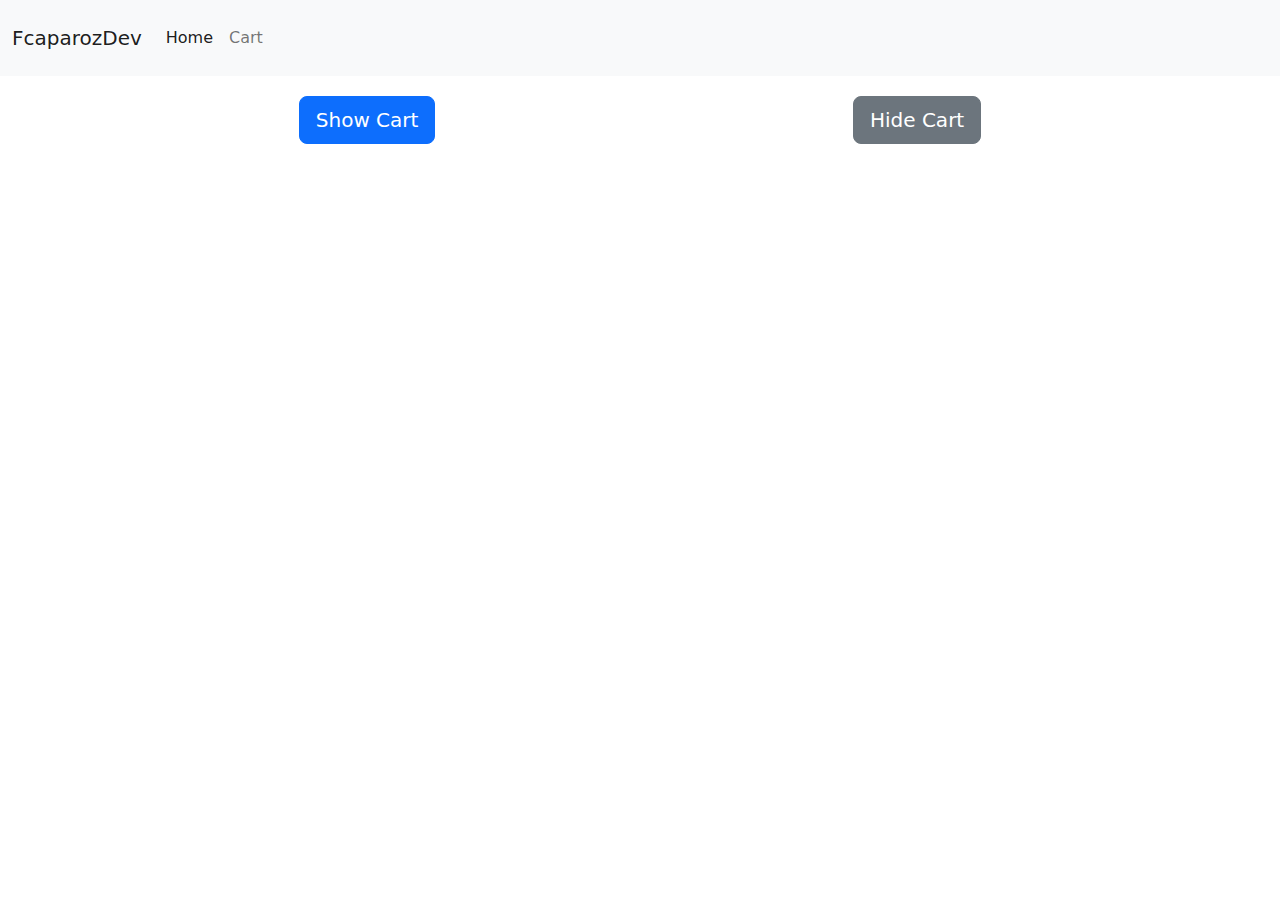
==== cart.html @ e6509acd "problemas" ====
<!DOCTYPE html>
<html lang="en">
<head>
    <meta charset="UTF-8">
    <meta http-equiv="X-UA-Compatible" content="IE=edge">
    <meta name="viewport" content="width=device-width, initial-scale=1.0">
    <link rel="stylesheet" href="./css/bootstrap.css">
    <link rel="stylesheet" href="./css/styles.css">
    <title>Products</title>
</head>
<body>
    <header>
        <nav class="navbar navbar-expand-lg bg-light">
            <div class="container-fluid">
              <a class="navbar-brand" href="./index.html">FcaparozDev</a>
              <button class="navbar-toggler" type="button" data-bs-toggle="collapse" data-bs-target="#navbarNavAltMarkup" aria-controls="navbarNavAltMarkup" aria-expanded="false" aria-label="Toggle navigation">
                <span class="navbar-toggler-icon"></span>
              </button>
              <div class="collapse navbar-collapse" id="navbarNavAltMarkup">
                <div class="navbar-nav">
                  <a class="nav-link active" aria-current="page" href="./index.html">Home</a>
                  <a class="nav-link" href="./cart.html">Cart</a>
                </div>
              </div>
            </div>
          </nav>
    </header>

    <div class="container buttonsProductsDiv">
        <button type="button" id="showCart" class="btn btn-primary btn-lg buttonsProducts">Show Cart</button>
        <button type="button" id="hideCart" class="btn btn-secondary btn-lg buttonsProducts">Hide Cart</button>
    </div>
      <script src="./js/cart.js"></script>
      <script src="./js/bootstrap.js"></script>
</body>
</html>
---- css/styles.css ----
nav > *{
    padding: 10px;
}

.buttonsProductsDiv{
    padding: 20px;
    display: flex;
    justify-content: space-around;
}

#pNameForm,#pPriceForm{
    color: red;
}

#h2Products{
text-align: center;
}

#products{
    display: flex;
    justify-content: space-evenly;
    flex-wrap: wrap;
    padding: 10px;
}

#products > div {
    padding: 10px;
    border: 1px solid black;
}

#products > p {
    padding: 10px;
}
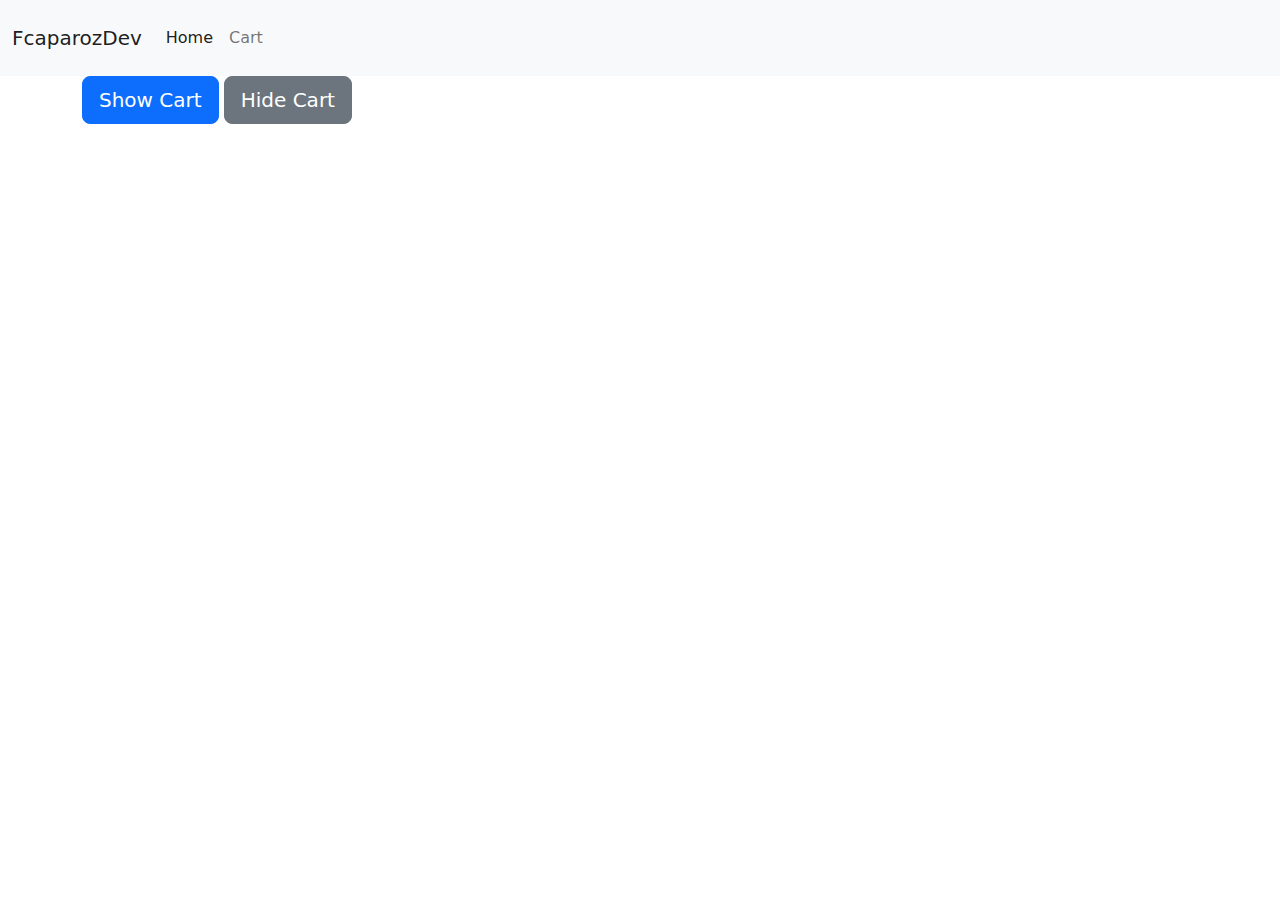
==== commit 9232b284: "usamos localstorage para el carrito y mejoramos los botones de addtocart" ====
--- a/cart.html
+++ b/cart.html
@@ -1,36 +1,42 @@
 <!DOCTYPE html>
 <html lang="en">
+
 <head>
-    <meta charset="UTF-8">
-    <meta http-equiv="X-UA-Compatible" content="IE=edge">
-    <meta name="viewport" content="width=device-width, initial-scale=1.0">
-    <link rel="stylesheet" href="./css/bootstrap.css">
-    <link rel="stylesheet" href="./css/styles.css">
-    <title>Products</title>
+  <meta charset="UTF-8">
+  <meta http-equiv="X-UA-Compatible" content="IE=edge">
+  <meta name="viewport" content="width=device-width, initial-scale=1.0">
+  <link rel="stylesheet" href="./css/bootstrap.css">
+  <link rel="stylesheet" href="./css/styles.css">
+  <title>Products</title>
 </head>
+
 <body>
-    <header>
-        <nav class="navbar navbar-expand-lg bg-light">
-            <div class="container-fluid">
-              <a class="navbar-brand" href="./index.html">FcaparozDev</a>
-              <button class="navbar-toggler" type="button" data-bs-toggle="collapse" data-bs-target="#navbarNavAltMarkup" aria-controls="navbarNavAltMarkup" aria-expanded="false" aria-label="Toggle navigation">
-                <span class="navbar-toggler-icon"></span>
-              </button>
-              <div class="collapse navbar-collapse" id="navbarNavAltMarkup">
-                <div class="navbar-nav">
-                  <a class="nav-link active" aria-current="page" href="./index.html">Home</a>
-                  <a class="nav-link" href="./cart.html">Cart</a>
-                </div>
-              </div>
-            </div>
-          </nav>
-    </header>
+  <header>
+    <nav class="navbar navbar-expand-lg bg-light">
+      <div class="container-fluid">
+        <a class="navbar-brand" href="./index.html">FcaparozDev</a>
+        <button class="navbar-toggler" type="button" data-bs-toggle="collapse" data-bs-target="#navbarNavAltMarkup"
+          aria-controls="navbarNavAltMarkup" aria-expanded="false" aria-label="Toggle navigation">
+          <span class="navbar-toggler-icon"></span>
+        </button>
+        <div class="collapse navbar-collapse" id="navbarNavAltMarkup">
+          <div class="navbar-nav">
+            <a class="nav-link active" aria-current="page" href="./index.html">Home</a>
+            <a class="nav-link" href="./cart.html">Cart</a>
+          </div>
+        </div>
+      </div>
+    </nav>
+  </header>
 
-    <div class="container buttonsProductsDiv">
-        <button type="button" id="showCart" class="btn btn-primary btn-lg buttonsProducts">Show Cart</button>
-        <button type="button" id="hideCart" class="btn btn-secondary btn-lg buttonsProducts">Hide Cart</button>
+  <div id="divContainerCart" class="container">
+    <div class="buttonsCart">
+      <button type="button" id="showCart" class="btn btn-primary btn-lg buttonsProducts">Show Cart</button>
+      <button type="button" id="hideCart" class="btn btn-secondary btn-lg buttonsProducts">Hide Cart</button>
     </div>
-      <script src="./js/cart.js"></script>
-      <script src="./js/bootstrap.js"></script>
+  </div>
+  <script src="./js/cart.js"></script>
+  <script src="./js/bootstrap.js"></script>
 </body>
+
 </html>--- a/css/styles.css
+++ b/css/styles.css
@@ -32,3 +32,18 @@
     padding: 10px;
 }
 
+.added{
+    display: flex;
+    justify-content: end;
+    color: green;
+}
+
+.deleteButton{
+    color: white;
+    background-color: red;
+    padding: 5px;
+}
+
+.buttonsCart{
+    display: inline;
+}
